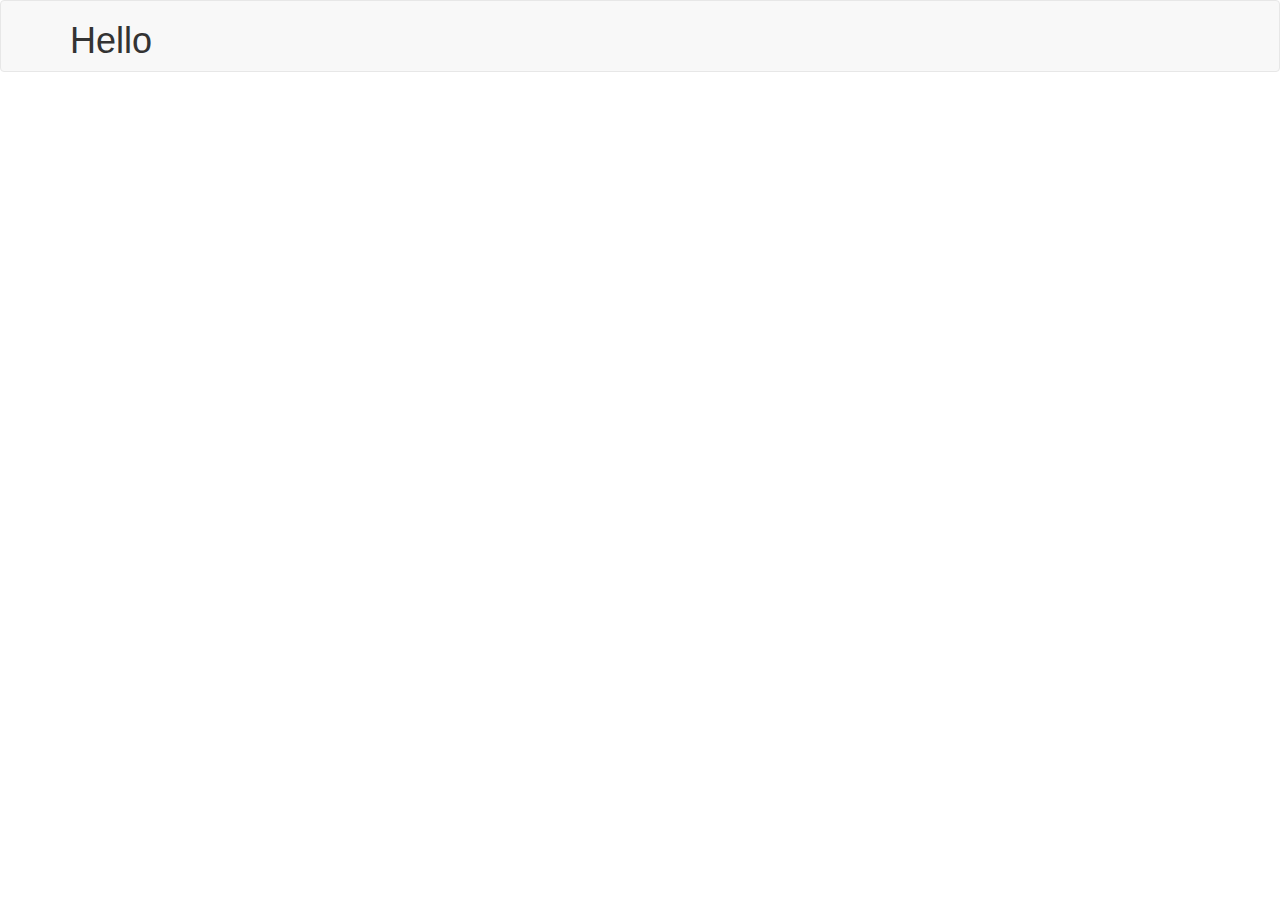
==== site1/html/index.html @ d850dc5b "second commit" ====
<!DOCTYPE html>
<html>
<head>
    <meta charset='utf-8'>
    <meta http-equiv='X-UA-Compatible' content='IE=edge'>
    <title>Restaurant Website</title>
    <meta name='viewport' content='width=device-width, initial-scale=1'>
    <link rel="stylesheet" href="https://maxcdn.bootstrapcdn.com/bootstrap/3.4.1/css/bootstrap.min.css">
    <script src="https://ajax.googleapis.com/ajax/libs/jquery/3.5.1/jquery.min.js"></script>
    <script src="https://maxcdn.bootstrapcdn.com/bootstrap/3.4.1/js/bootstrap.min.js"></script>
   
  <link rel="stylesheet" href="C:/Users/Abhishek's Laptop/MyWebDev/site1/css/styles.css">
</head>
<body>
    <header>
        <nav id="header-nav" class="navbar navbar-default">
            <div class="container">
                <h1>Hello</h1>
            </div>

        </nav>
    </header>
    <footer>
        
    </footer>
</body>
</html>
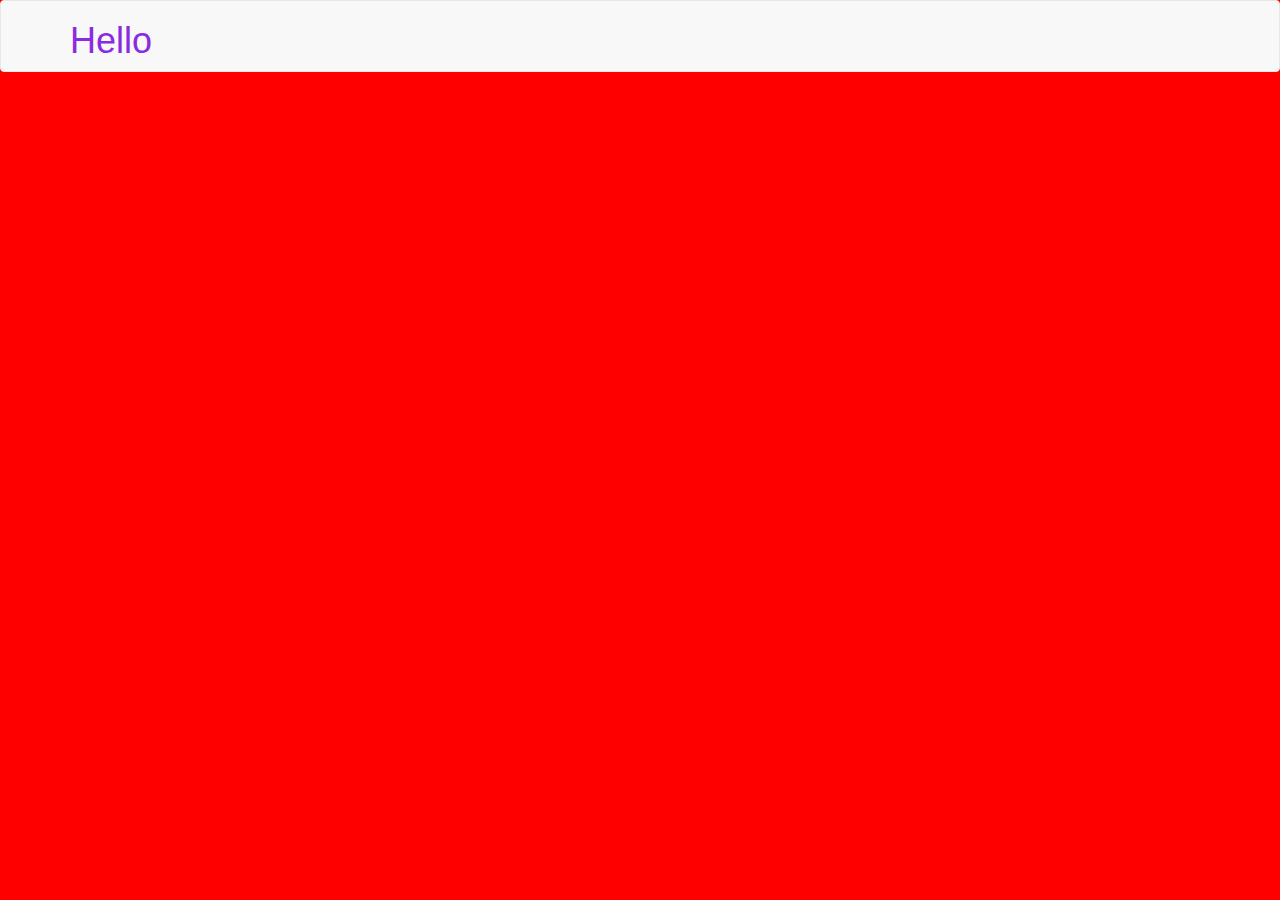
==== commit c56b7e2c: "second commit" ====
--- a/site1/html/index.html
+++ b/site1/html/index.html
@@ -6,6 +6,7 @@
     <title>Restaurant Website</title>
     <meta name='viewport' content='width=device-width, initial-scale=1'>
     <link rel="stylesheet" href="https://maxcdn.bootstrapcdn.com/bootstrap/3.4.1/css/bootstrap.min.css">
+    <link rel="stylesheet" href="../css/styles.css">
     <script src="https://ajax.googleapis.com/ajax/libs/jquery/3.5.1/jquery.min.js"></script>
     <script src="https://maxcdn.bootstrapcdn.com/bootstrap/3.4.1/js/bootstrap.min.js"></script>
    
--- a/site1/css/styles.css
+++ b/site1/css/styles.css
@@ -0,0 +1,4 @@
+body{
+    background-color: red;
+    color:blueviolet;
+}